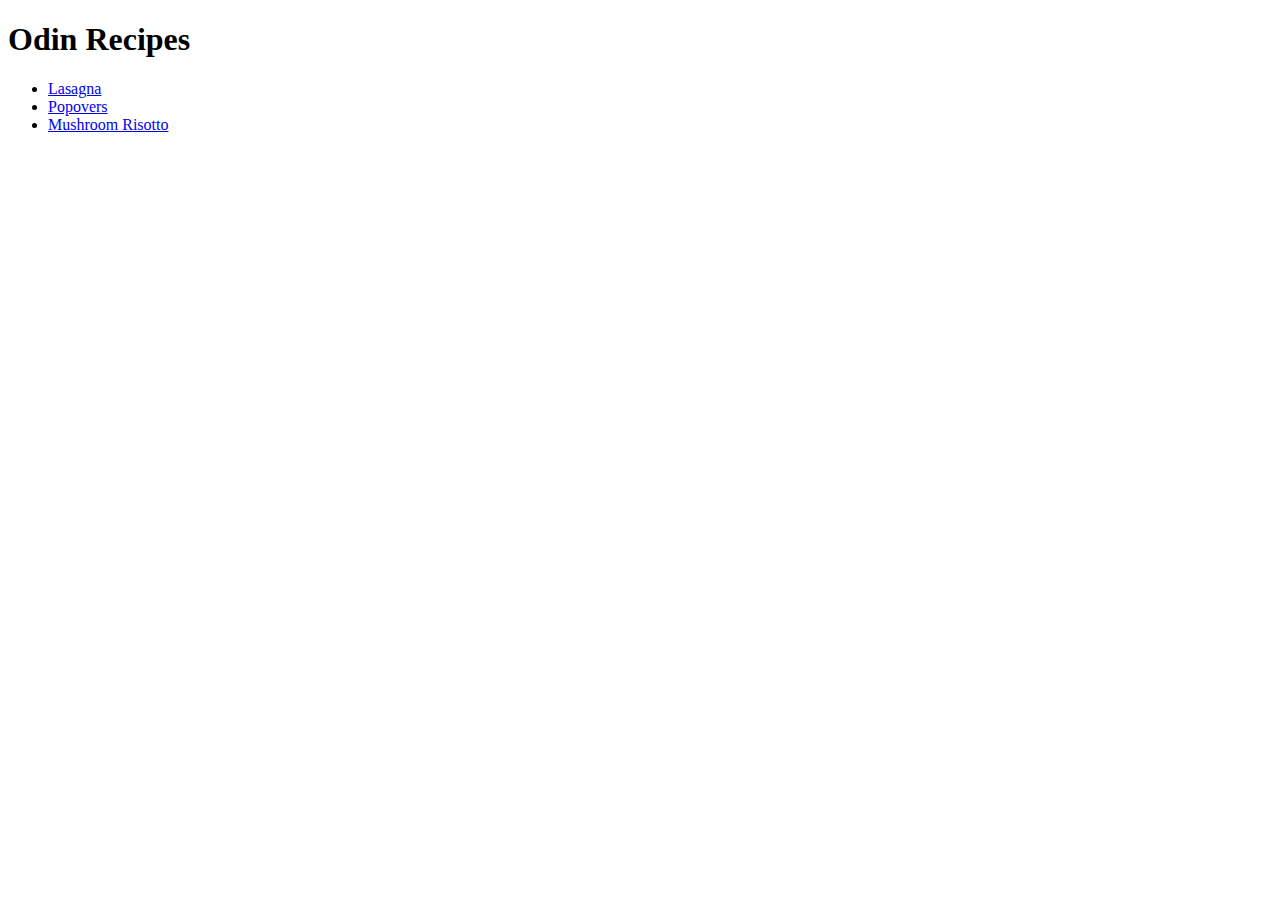
==== index.html @ b2d77a78 "Add index; lasagna, popovers, and risotto recipes" ====
<!DOCTYPE html>
<html lang="en">
<head>
  <meta charset="UTF-8">
  <meta name="viewport" content="width=<device-width>, initial-scale=1.0">
  <title>Odin Recipes</title>
</head>
<body>
  <h1>Odin Recipes</h1>
  <ul>
    <li><a href="recipes/lasagna.html">Lasagna</a></li>
    <li><a href="recipes/popovers.html">Popovers</a></li>
    <li><a href="recipes/mushroomrisotto.html">Mushroom Risotto</a></li>
  </ul>
</body>
</html>
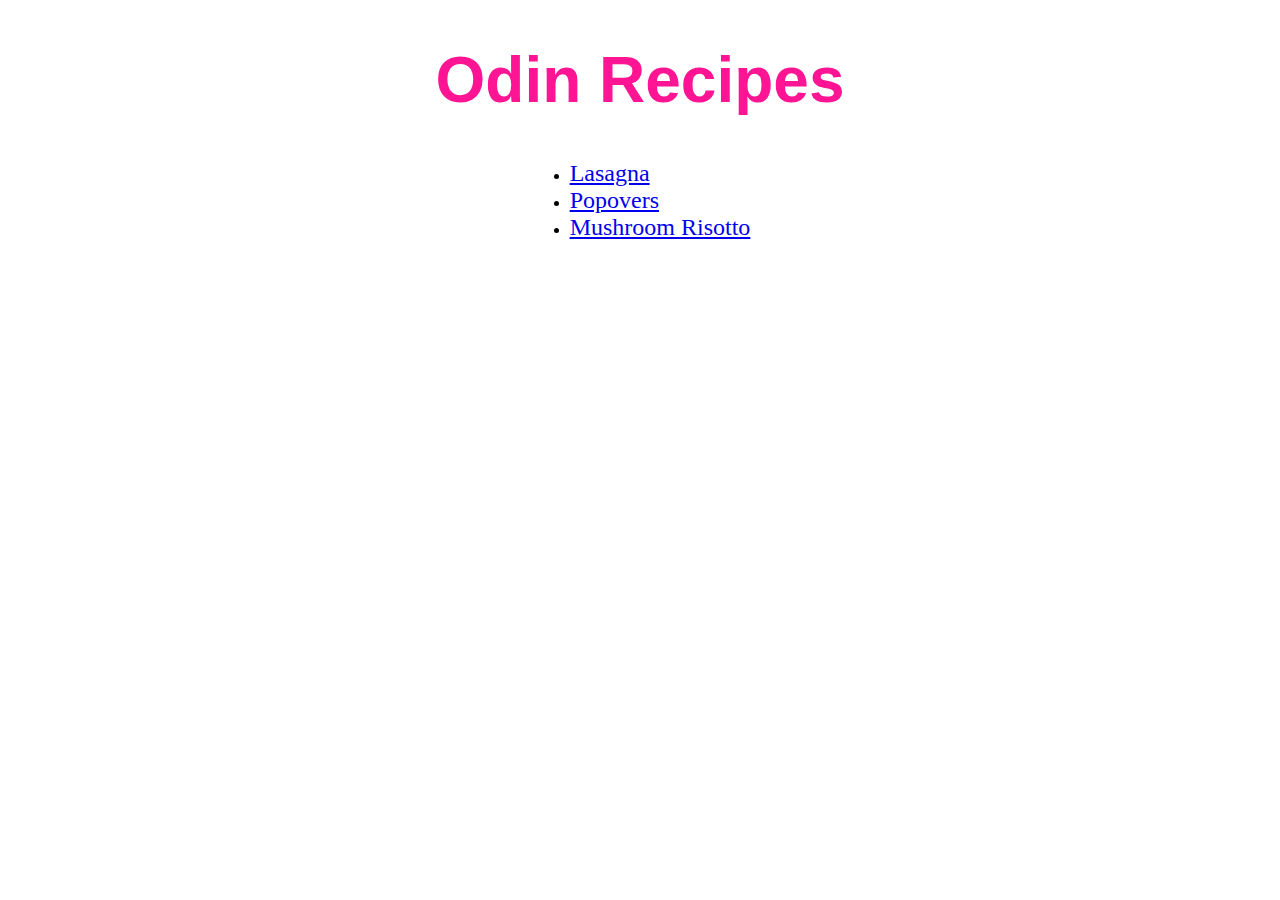
==== commit 1485f5e5: "Add basic CSS to all pages" ====
--- a/index.html
+++ b/index.html
@@ -4,13 +4,14 @@
   <meta charset="UTF-8">
   <meta name="viewport" content="width=<device-width>, initial-scale=1.0">
   <title>Odin Recipes</title>
+  <link rel="stylesheet" href="css/style.css">
 </head>
 <body>
-  <h1>Odin Recipes</h1>
-  <ul>
-    <li><a href="recipes/lasagna.html">Lasagna</a></li>
-    <li><a href="recipes/popovers.html">Popovers</a></li>
-    <li><a href="recipes/mushroomrisotto.html">Mushroom Risotto</a></li>
+  <h1 class="title">Odin Recipes</h1>
+  <ul class="list">
+    <li><a href="recipes/lasagna.html" class="recipe-link">Lasagna</a></li>
+    <li><a href="recipes/popovers.html" class="recipe-link">Popovers</a></li>
+    <li><a href="recipes/mushroomrisotto.html" class="recipe-link">Mushroom Risotto</a></li>
   </ul>
 </body>
 </html>--- a/css/style.css
+++ b/css/style.css
@@ -0,0 +1,43 @@
+h1.title {
+ text-align: center;
+ font-weight: bold;
+ color:deeppink;
+ font-size: 64px;
+ font-family: 'Gill Sans', 'Gill Sans MT', Calibri, 'Trebuchet MS', sans-serif
+}
+h2.title {
+  text-align: center;
+  color: red;
+  font-size: 48px;
+  font-family: Georgia, 'Times New Roman', Times, serif
+}
+
+.description {
+  font-size: 16px;
+  display: block;
+  text-align: center;
+  font-family: 'Franklin Gothic Medium', 'Arial Narrow', Arial, sans-serif
+}
+
+.list {
+  display: table;
+  margin: 0 auto;
+}
+
+.recipe-link {
+  font-size: 24px;
+}
+
+.recipe-image {
+  width: 800px;
+  height: auto;
+  display: block;
+  margin-left: auto;
+  margin-right: auto;
+}
+
+.home-button {
+  display: block;
+  text-align: center;
+  font-size: 24px;
+}